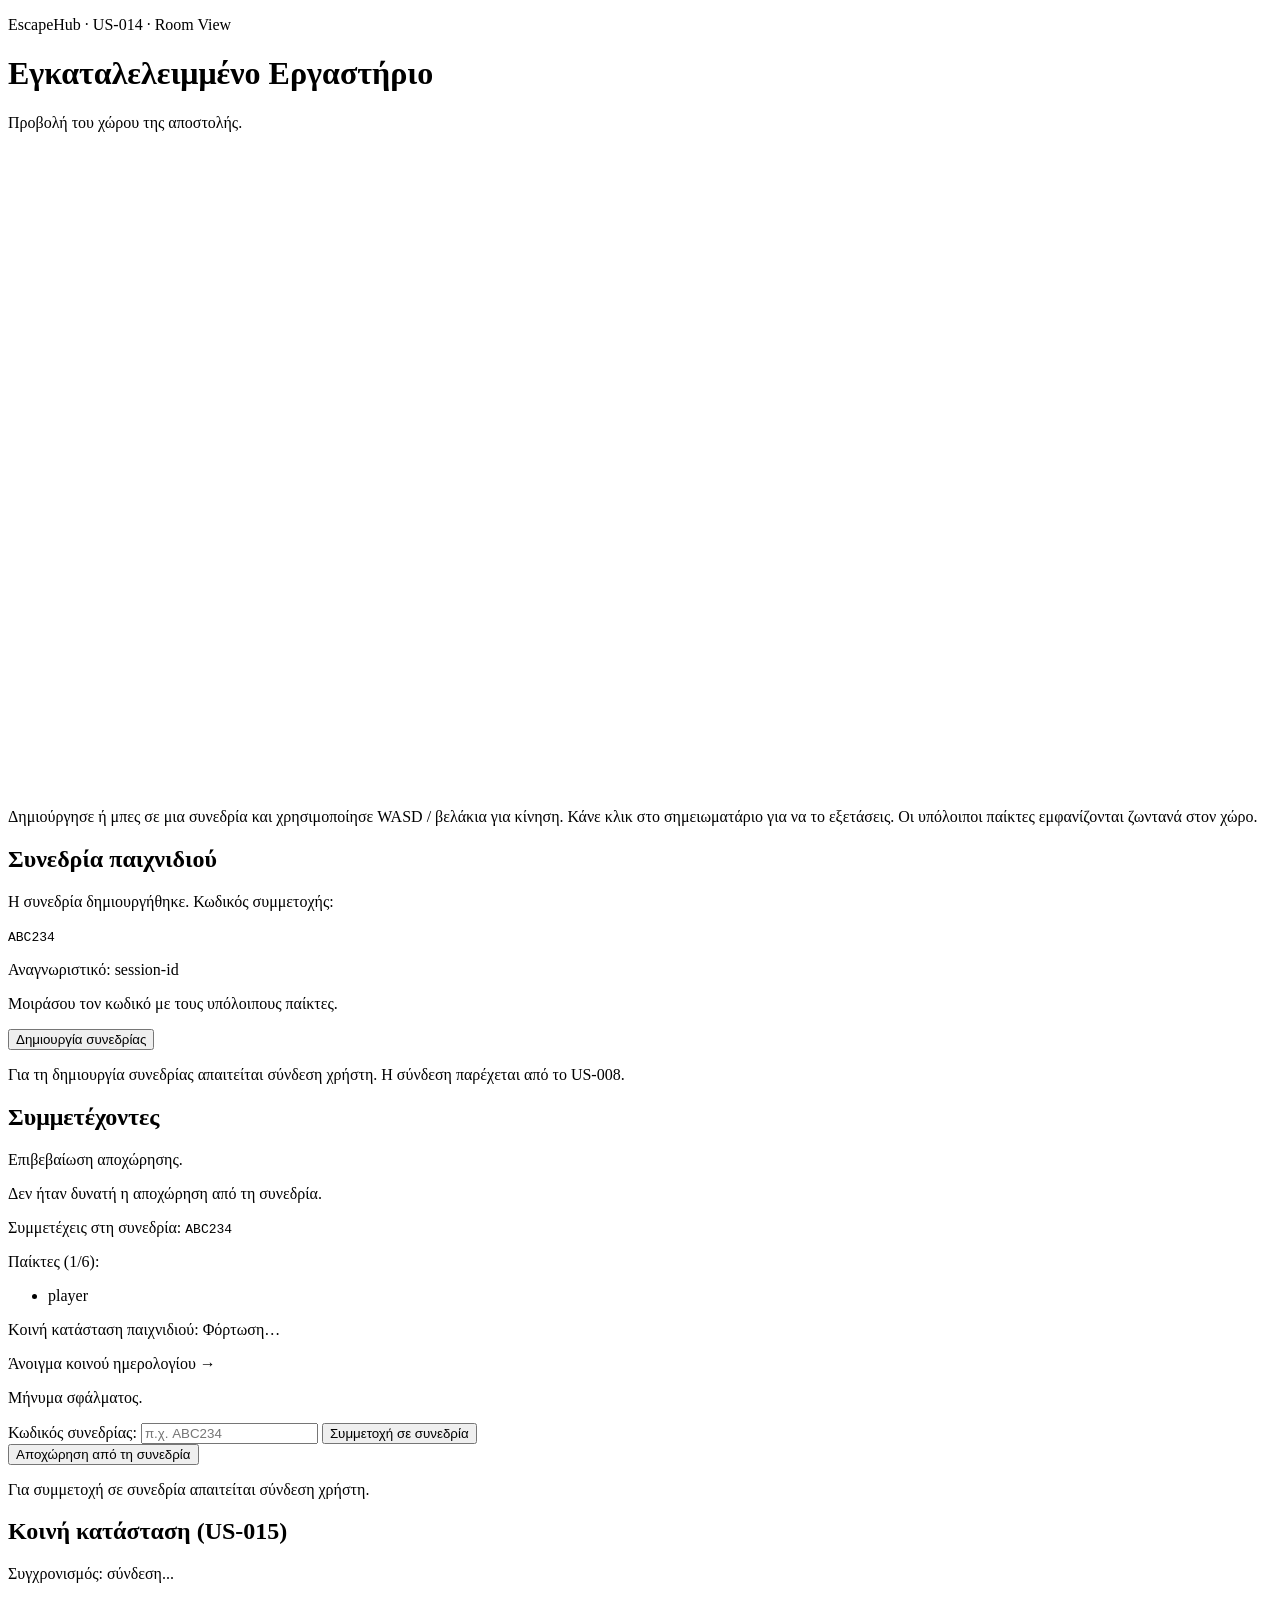
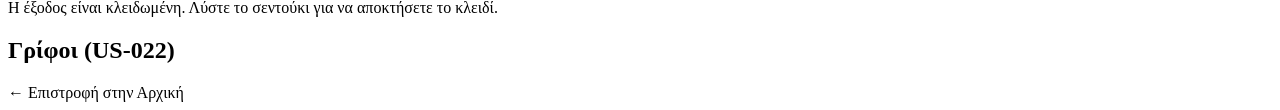
==== src/main/resources/templates/multiplayer-room.html @ 07697620 "fix(gameplay): integrate US-024 with US-022 puzzle submission" ====
<!DOCTYPE html>
<html lang="el" xmlns:th="http://www.thymeleaf.org">
<head>
    <meta charset="UTF-8">
    <meta name="viewport" content="width=device-width, initial-scale=1.0">
    <meta name="_csrf" th:if="${_csrf != null}" th:content="${_csrf.token}">
    <meta name="_csrf_header" th:if="${_csrf != null}" th:content="${_csrf.headerName}">
    <title th:text="${roomName} + ' - Multiplayer Room'">EscapeHub - Multiplayer Room</title>
    <link rel="stylesheet" th:href="@{/css/multiplayer-room.css}">
    <link rel="stylesheet" th:href="@{/css/nearby-object-inspection.css}">
</head>
<body class="multiplayer-room-page" th:attr="data-session-left=${sessionLeft != null}">
<main class="multiplayer-shell">
    <header class="room-header">
        <p class="eyebrow">EscapeHub · US-014 · Room View</p>
        <h1 th:text="${roomName}">Εγκαταλελειμμένο Εργαστήριο</h1>
        <p class="room-description" th:text="${roomDescription}">
            Προβολή του χώρου της αποστολής.
        </p>
    </header>

    <section class="room-layout" aria-label="Προβολή multiplayer δωματίου">
        <div class="room-board-panel">
            <canvas id="room-canvas"
                    width="960"
                    height="640"
                    th:data-session-id="${joinedSessionId != null ? joinedSessionId : createdSessionId}"
                    aria-label="Απεικόνιση του εγκαταλελειμμένου εργαστηρίου"
                    aria-describedby="movement-status">
            </canvas>
            <p class="board-caption" id="movement-status">
                Δημιούργησε ή μπες σε μια συνεδρία και χρησιμοποίησε WASD / βελάκια για κίνηση.
                Κάνε κλικ στο σημειωματάριο για να το εξετάσεις. Οι υπόλοιποι παίκτες
                εμφανίζονται ζωντανά στον χώρο.
            </p>
        </div>

        <aside class="room-sidebar">
            <section class="room-card">
                <h2>Συνεδρία παιχνιδιού</h2>
                <div class="created-session" th:if="${createdSessionCode != null}">
                    <p>Η συνεδρία δημιουργήθηκε. Κωδικός συμμετοχής:</p>
                    <code class="session-code" th:text="${createdSessionCode}">ABC234</code>
                    <p class="session-id">
                        Αναγνωριστικό: <span th:text="${createdSessionId}">session-id</span>
                    </p>
                    <p>Μοιράσου τον κωδικό με τους υπόλοιπους παίκτες.</p>
                </div>

                <form th:if="${canCreateSession}" th:action="@{/game-sessions}" method="post">
                    <button type="submit">Δημιουργία συνεδρίας</button>
                </form>
                <p th:unless="${canCreateSession}" class="muted-message">
                    Για τη δημιουργία συνεδρίας απαιτείται σύνδεση χρήστη.
                    Η σύνδεση παρέχεται από το US-008.
                </p>
            </section>

            <section class="room-card">
                <h2>Συμμετέχοντες</h2>
                <p class="muted-message" th:if="${leaveSessionMessage != null}" th:text="${leaveSessionMessage}">
                    Επιβεβαίωση αποχώρησης.
                </p>
                <p class="muted-message" th:if="${leaveSessionErrorMessage != null}"
                   th:text="${leaveSessionErrorMessage}">
                    Δεν ήταν δυνατή η αποχώρηση από τη συνεδρία.
                </p>
                <div class="created-session" th:if="${joinedSessionCode != null}">
                    <p>Συμμετέχεις στη συνεδρία: <code th:text="${joinedSessionCode}">ABC234</code></p>
                    <p>Παίκτες (<span th:text="${#sets.size(sessionPlayers)}">1</span>/6):</p>
                    <ul>
                        <li th:each="player : ${sessionPlayers}" th:text="${player}">player</li>
                    </ul>
                </div>
                <div id="game-state"
                     th:if="${activeSessionCode != null}"
                     th:attr="data-endpoint=@{/game-sessions/{code}/game(code=${activeSessionCode})}">
                    <p>Κοινή κατάσταση παιχνιδιού: <span id="game-state-text">Φόρτωση…</span></p>
                </div>
                <p th:if="${activeSessionCode != null}">
                    <a th:href="@{/game-sessions/{code}/journal/view(code=${activeSessionCode})}">Άνοιγμα κοινού ημερολογίου →</a>
                </p>
                <p class="muted-message" th:if="${joinErrorMessage != null}" th:text="${joinErrorMessage}">
                    Μήνυμα σφάλματος.
                </p>
                <form th:if="${canCreateSession}" th:action="@{/game-sessions/join}" method="post">
                    <label for="joinCode">Κωδικός συνεδρίας:</label>
                    <input id="joinCode"
                           name="joinCode"
                           type="text"
                           maxlength="6"
                           placeholder="π.χ. ABC234"
                           required>
                    <button type="submit">Συμμετοχή σε συνεδρία</button>
                </form>
                <form th:if="${canLeaveSession}"
                      th:action="@{/game-sessions/{code}/leave(code=${activeSessionCode})}"
                      method="post">
                    <button type="submit">Αποχώρηση από τη συνεδρία</button>
                </form>
                <p th:unless="${canCreateSession}" class="muted-message">
                    Για συμμετοχή σε συνεδρία απαιτείται σύνδεση χρήστη.
                </p>
            </section>

            <section class="room-card" id="shared-state-card"
                     th:if="${activeSessionId != null or createdSessionId != null or joinedSessionId != null}"
                     th:data-session-id="${activeSessionId != null ? activeSessionId : (createdSessionId != null ? createdSessionId : joinedSessionId)}">
                <h2>Κοινή κατάσταση (US-015)</h2>
                <p id="shared-state-status" class="muted-message">Συγχρονισμός: σύνδεση...</p>
                <p id="exit-status" class="muted-message" role="status" aria-live="polite">
                    Η έξοδος είναι κλειδωμένη. Λύστε το σεντούκι για να αποκτήσετε το κλειδί.
                </p>
                <ul id="shared-state-list"></ul>
            </section>

            <section class="room-card" id="puzzle-card"
                     th:if="${activeSessionId != null or createdSessionId != null or joinedSessionId != null}"
                     th:data-session-id="${activeSessionId != null ? activeSessionId : (createdSessionId != null ? createdSessionId : joinedSessionId)}">
                <h2>Γρίφοι (US-022)</h2>
                <div id="puzzle-list"></div>
            </section>

            <a class="back-link" th:href="@{/}">← Επιστροφή στην Αρχική</a>
        </aside>
    </section>

    <dialog id="object-inspection-dialog" class="object-inspection-dialog">
        <div class="object-inspection-content">
            <button type="button"
                    id="close-inspection-dialog"
                    class="close-inspection-dialog"
                    aria-label="Κλείσιμο">
                &times;
            </button>
            <p class="eyebrow">Εξέταση αντικειμένου</p>
            <h2 id="inspection-object-name"></h2>
            <p id="inspection-object-description"></p>
        </div>
    </dialog>

</main>

<script th:src="@{/js/multiplayer-room.js}" defer></script>
<script th:src="@{/js/game-state.js}" defer></script>
<script th:src="@{/js/shared-state.js}" defer></script>
<script th:src="@{/js/puzzle-submit.js}" defer></script>
<script th:src="@{/js/nearby-object-inspection.js}" defer></script>
</body>
</html>
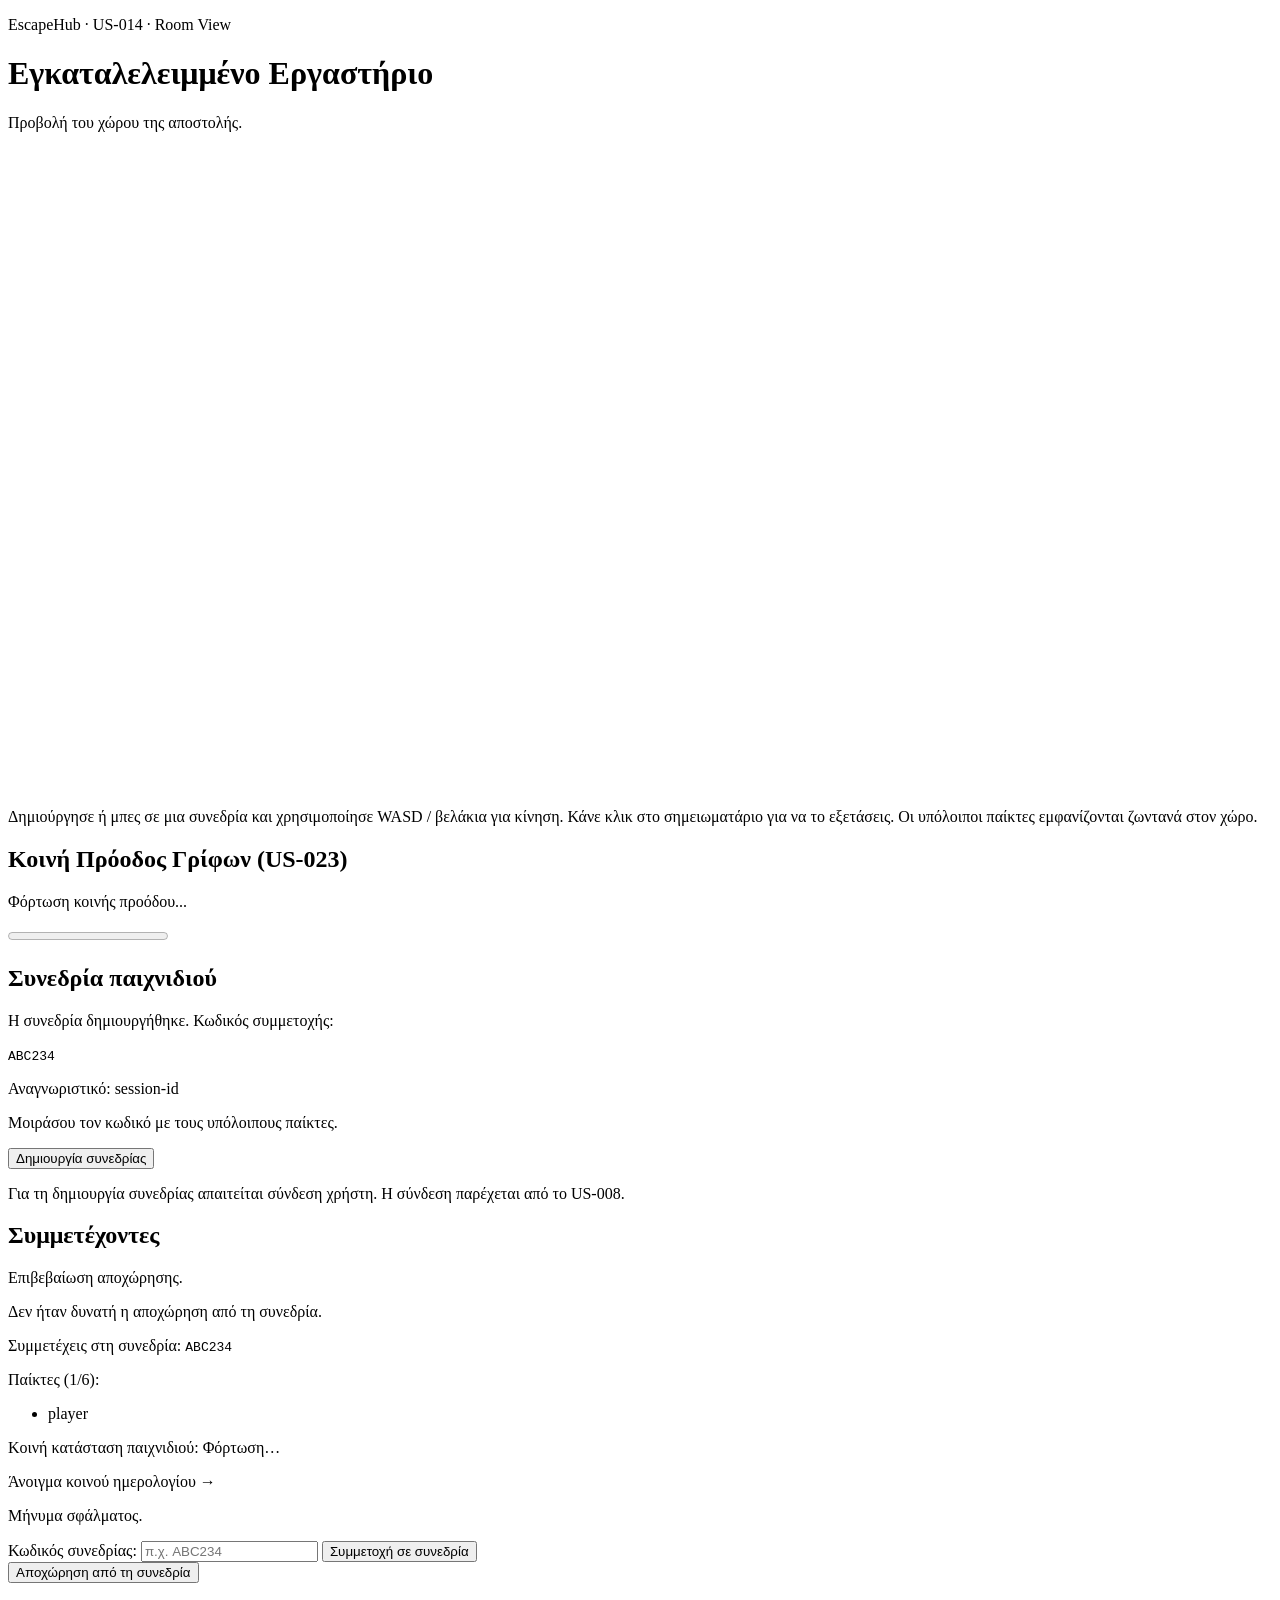
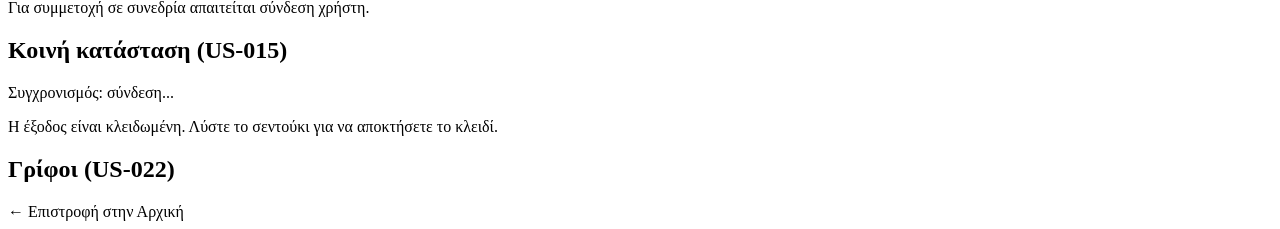
==== commit 256fb52f: "feat(us-023): add shared puzzle progress panel" ====
--- a/src/main/resources/templates/multiplayer-room.html
+++ b/src/main/resources/templates/multiplayer-room.html
@@ -36,6 +36,12 @@
         </div>
 
         <aside class="room-sidebar">
+            <section class="room-card" id="puzzle-progress-card">
+                <h2>Κοινή Πρόοδος Γρίφων (US-023)</h2>
+                <p id="puzzle-progress-summary" class="muted-message">Φόρτωση κοινής προόδου...</p>
+                <progress id="puzzle-progress-bar" value="0" max="100" aria-label="Πρόοδος γρίφων"></progress>
+                <ul id="puzzle-progress-list"></ul>
+            </section>
             <section class="room-card">
                 <h2>Συνεδρία παιχνιδιού</h2>
                 <div class="created-session" th:if="${createdSessionCode != null}">
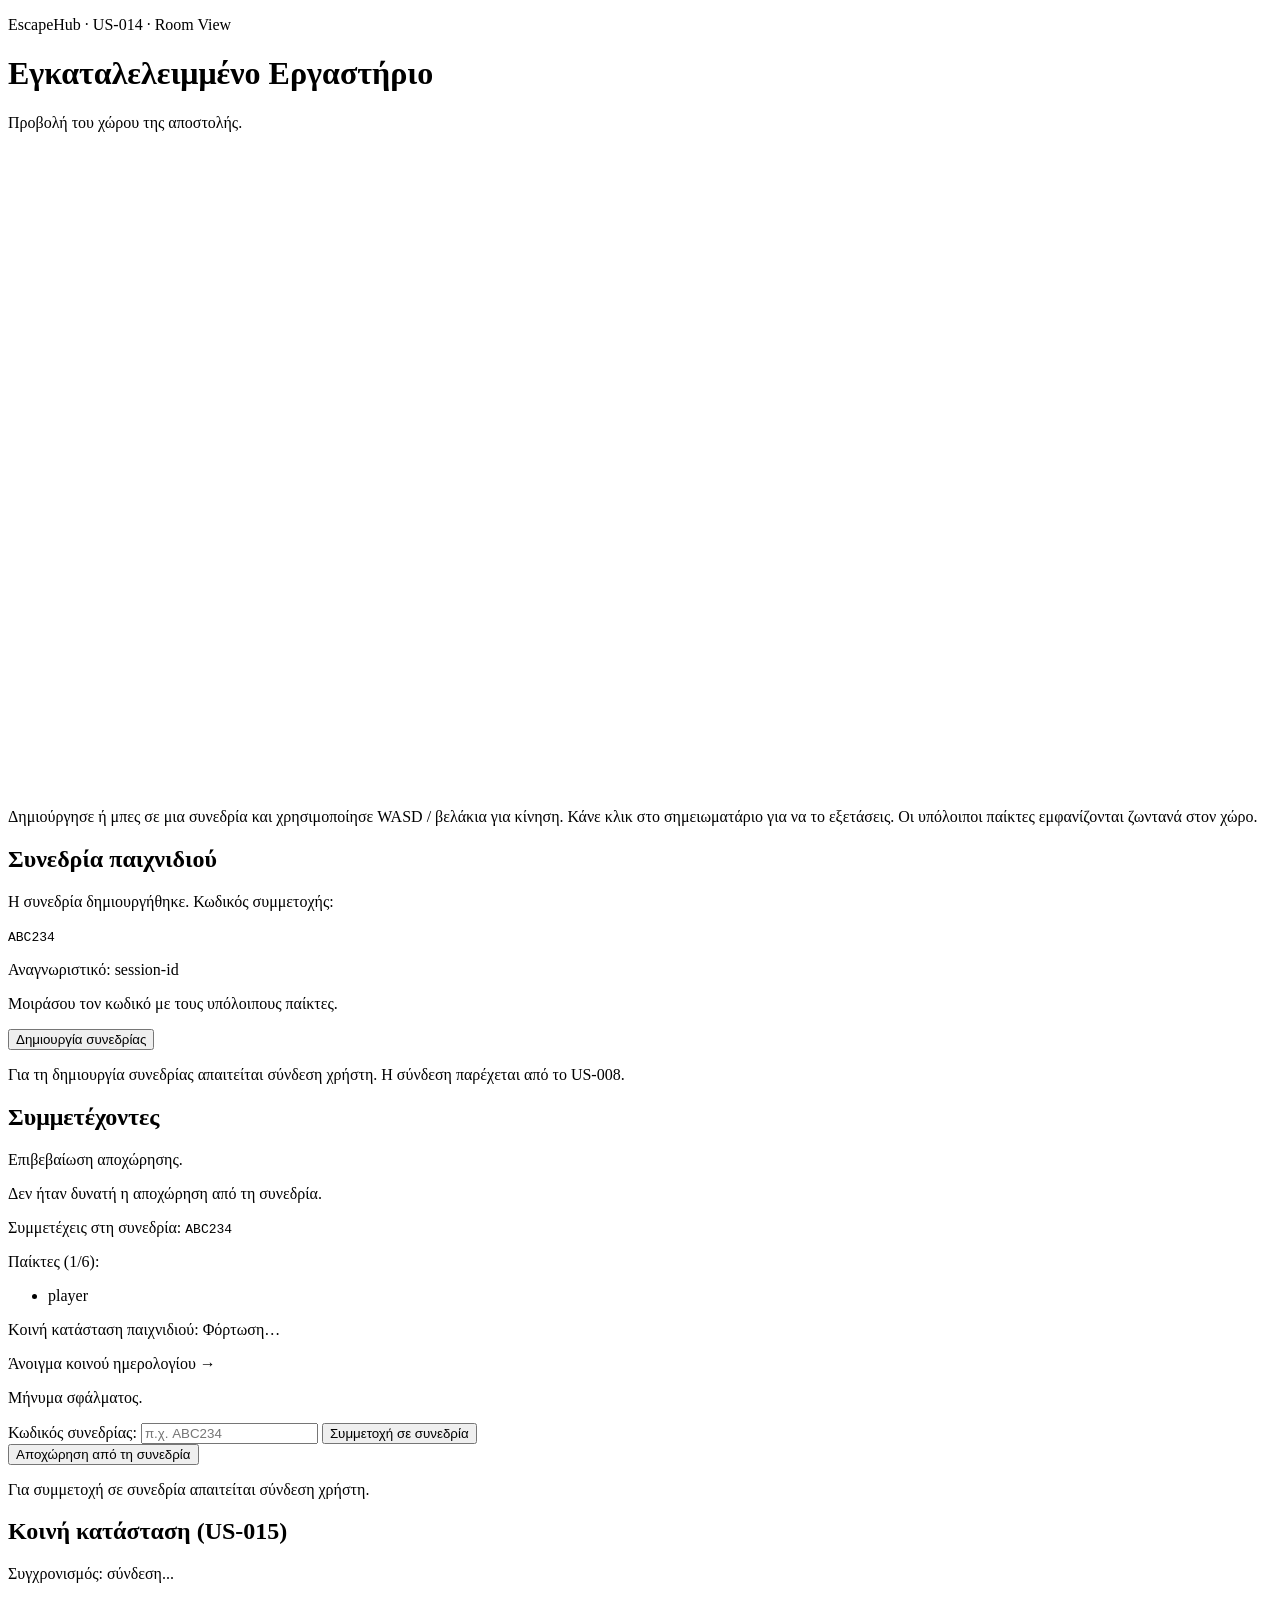
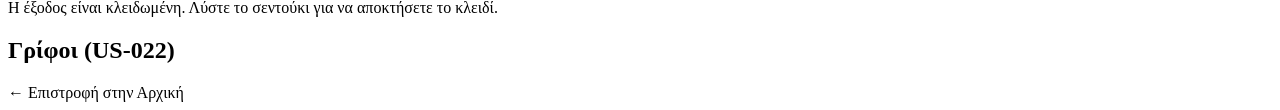
==== commit 4ad8c974: "fix(us-023): improve progress UI and access checks" ====
--- a/src/main/resources/templates/multiplayer-room.html
+++ b/src/main/resources/templates/multiplayer-room.html
@@ -36,7 +36,7 @@
         </div>
 
         <aside class="room-sidebar">
-            <section class="room-card" id="puzzle-progress-card">
+            <section class="room-card" id="puzzle-progress-card" hidden>
                 <h2>Κοινή Πρόοδος Γρίφων (US-023)</h2>
                 <p id="puzzle-progress-summary" class="muted-message">Φόρτωση κοινής προόδου...</p>
                 <progress id="puzzle-progress-bar" value="0" max="100" aria-label="Πρόοδος γρίφων"></progress>
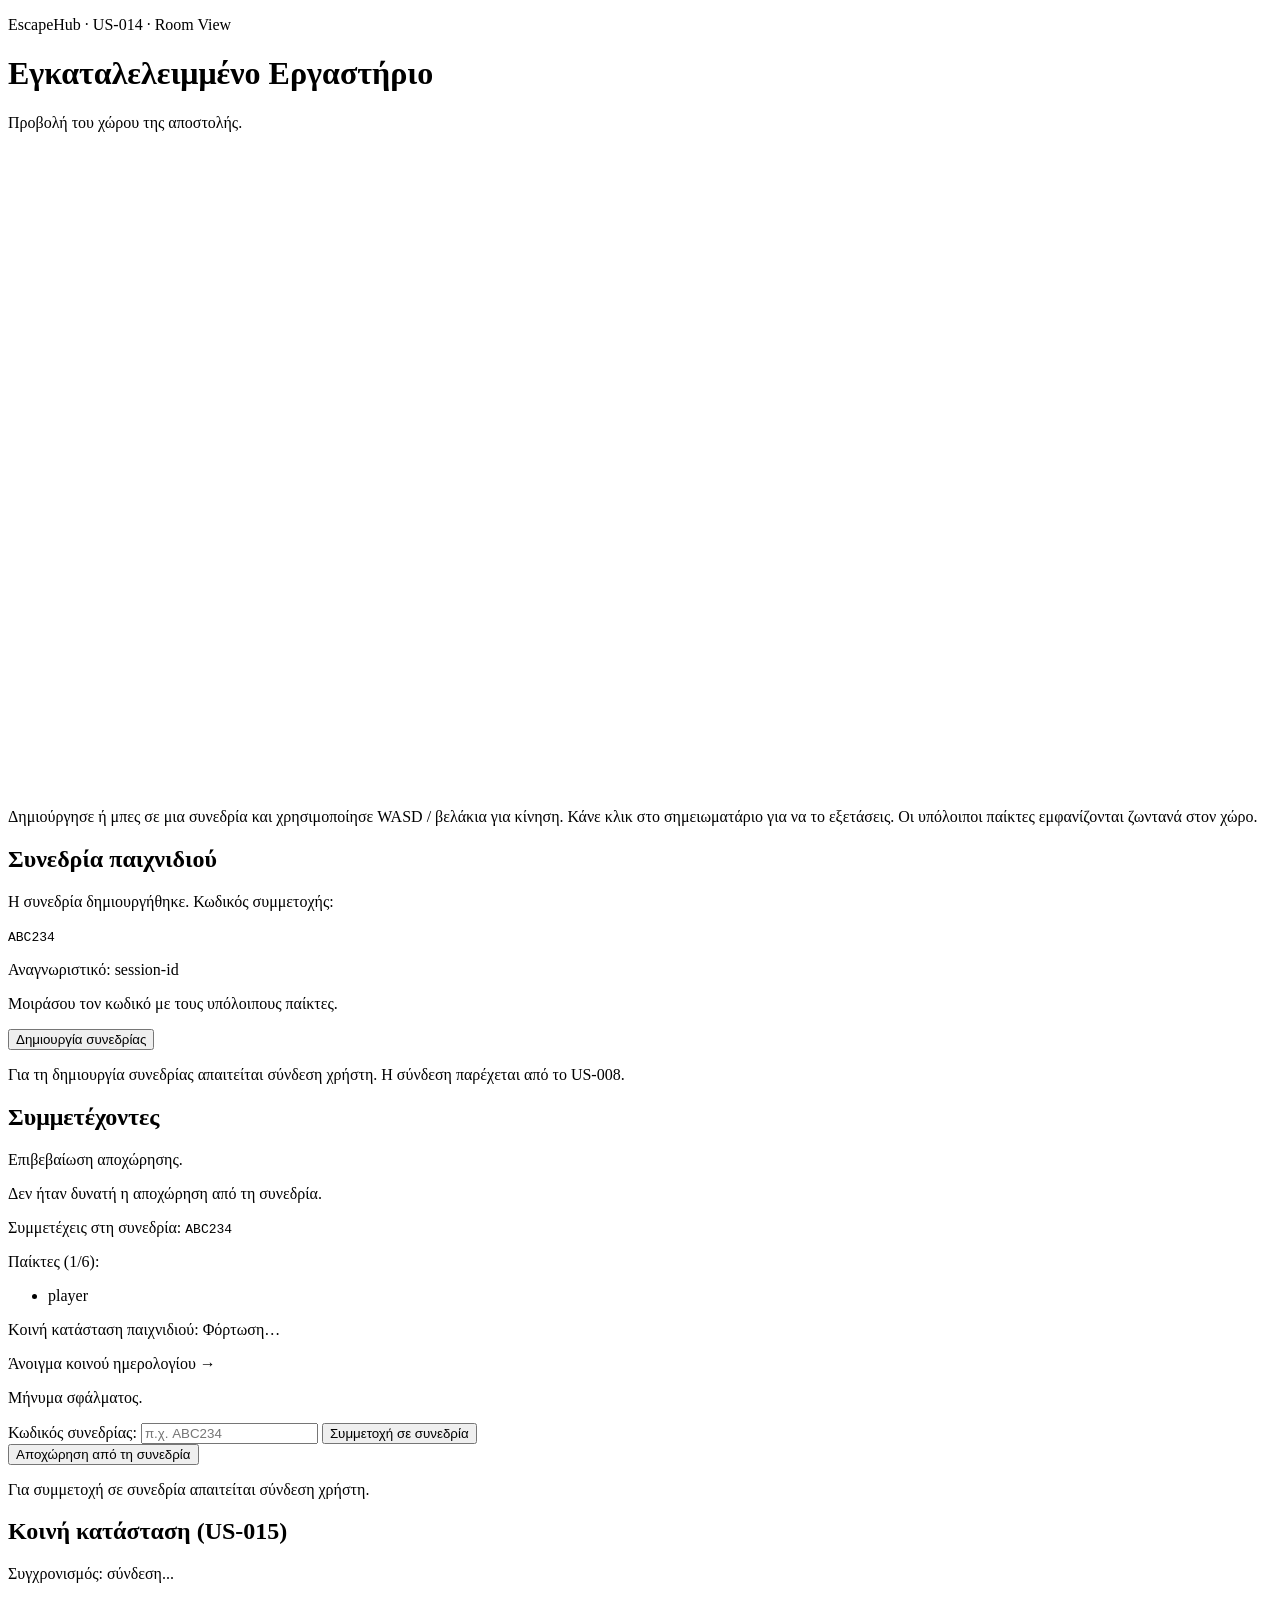
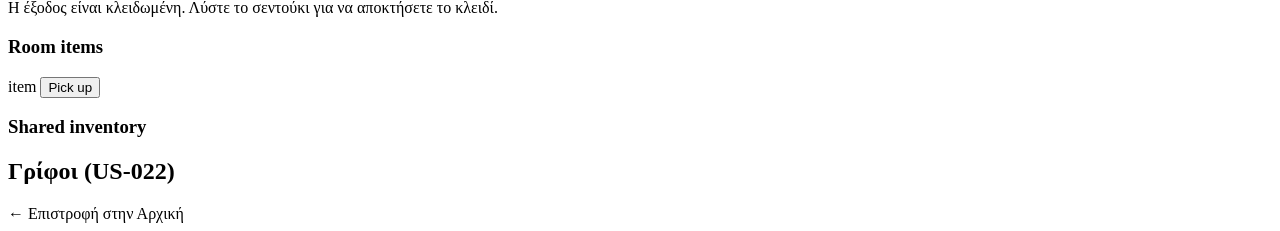
==== commit 21367ffa: "Merge branch 'main' into Shared-Object-State-Changes" ====
--- a/src/main/resources/templates/multiplayer-room.html
+++ b/src/main/resources/templates/multiplayer-room.html
@@ -118,6 +118,15 @@
                     Η έξοδος είναι κλειδωμένη. Λύστε το σεντούκι για να αποκτήσετε το κλειδί.
                 </p>
                 <ul id="shared-state-list"></ul>
+                <h3>Room items</h3>
+                <div class="object-interaction" th:each="itemId : ${interactiveItems}"
+                     th:attr="data-object-id=${itemId}">
+                    <span th:text="${itemId}">item</span>
+                    <button type="button" data-object-action="pickup">Pick up</button>
+                </div>
+                <p id="object-interaction-message" role="status" aria-live="polite"></p>
+                <h3>Shared inventory</h3>
+                <ul id="shared-inventory-list" aria-live="polite"></ul>
             </section>
 
             <section class="room-card" id="puzzle-card"
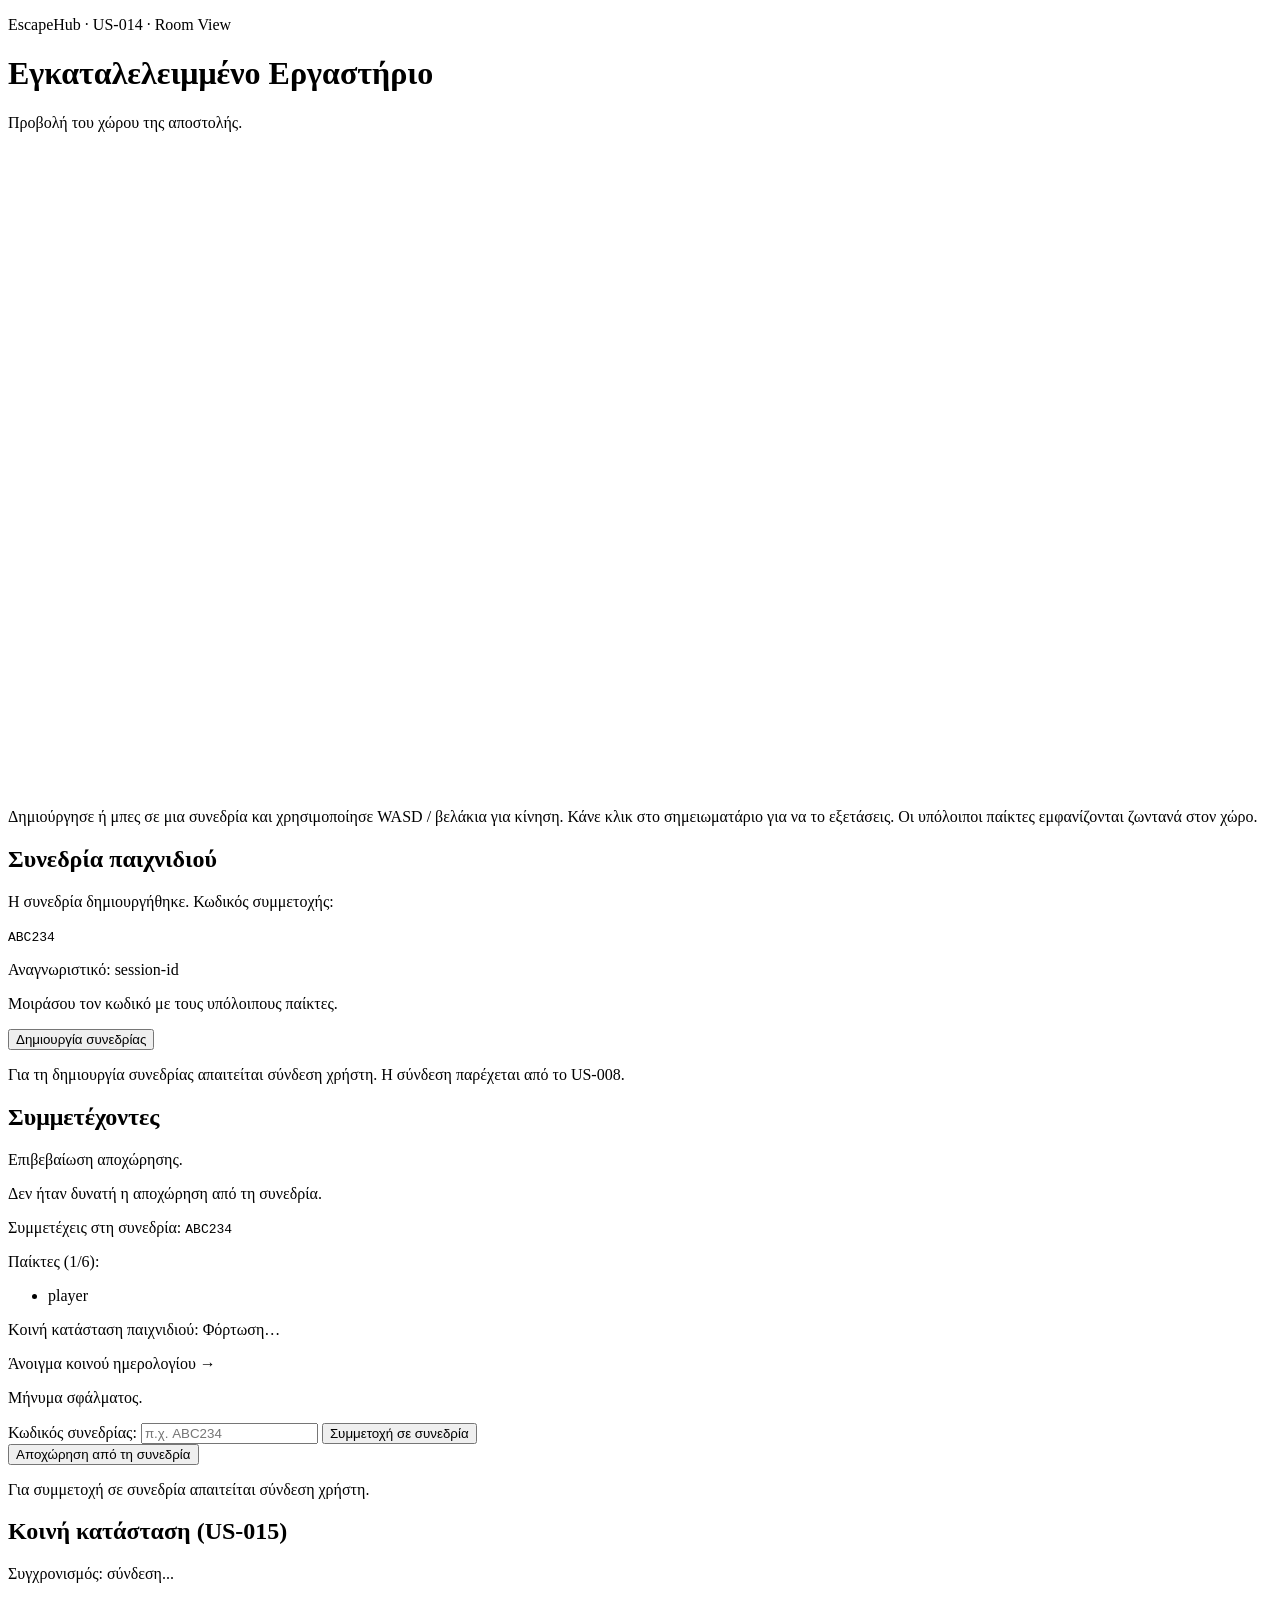
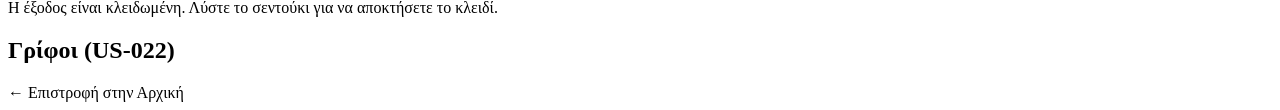
==== commit 666529ab: "Merge branch 'main' into feat/us-020-add-evidence-to-shared-journal" ====
--- a/src/main/resources/templates/multiplayer-room.html
+++ b/src/main/resources/templates/multiplayer-room.html
@@ -118,15 +118,6 @@
                     Η έξοδος είναι κλειδωμένη. Λύστε το σεντούκι για να αποκτήσετε το κλειδί.
                 </p>
                 <ul id="shared-state-list"></ul>
-                <h3>Room items</h3>
-                <div class="object-interaction" th:each="itemId : ${interactiveItems}"
-                     th:attr="data-object-id=${itemId}">
-                    <span th:text="${itemId}">item</span>
-                    <button type="button" data-object-action="pickup">Pick up</button>
-                </div>
-                <p id="object-interaction-message" role="status" aria-live="polite"></p>
-                <h3>Shared inventory</h3>
-                <ul id="shared-inventory-list" aria-live="polite"></ul>
             </section>
 
             <section class="room-card" id="puzzle-card"
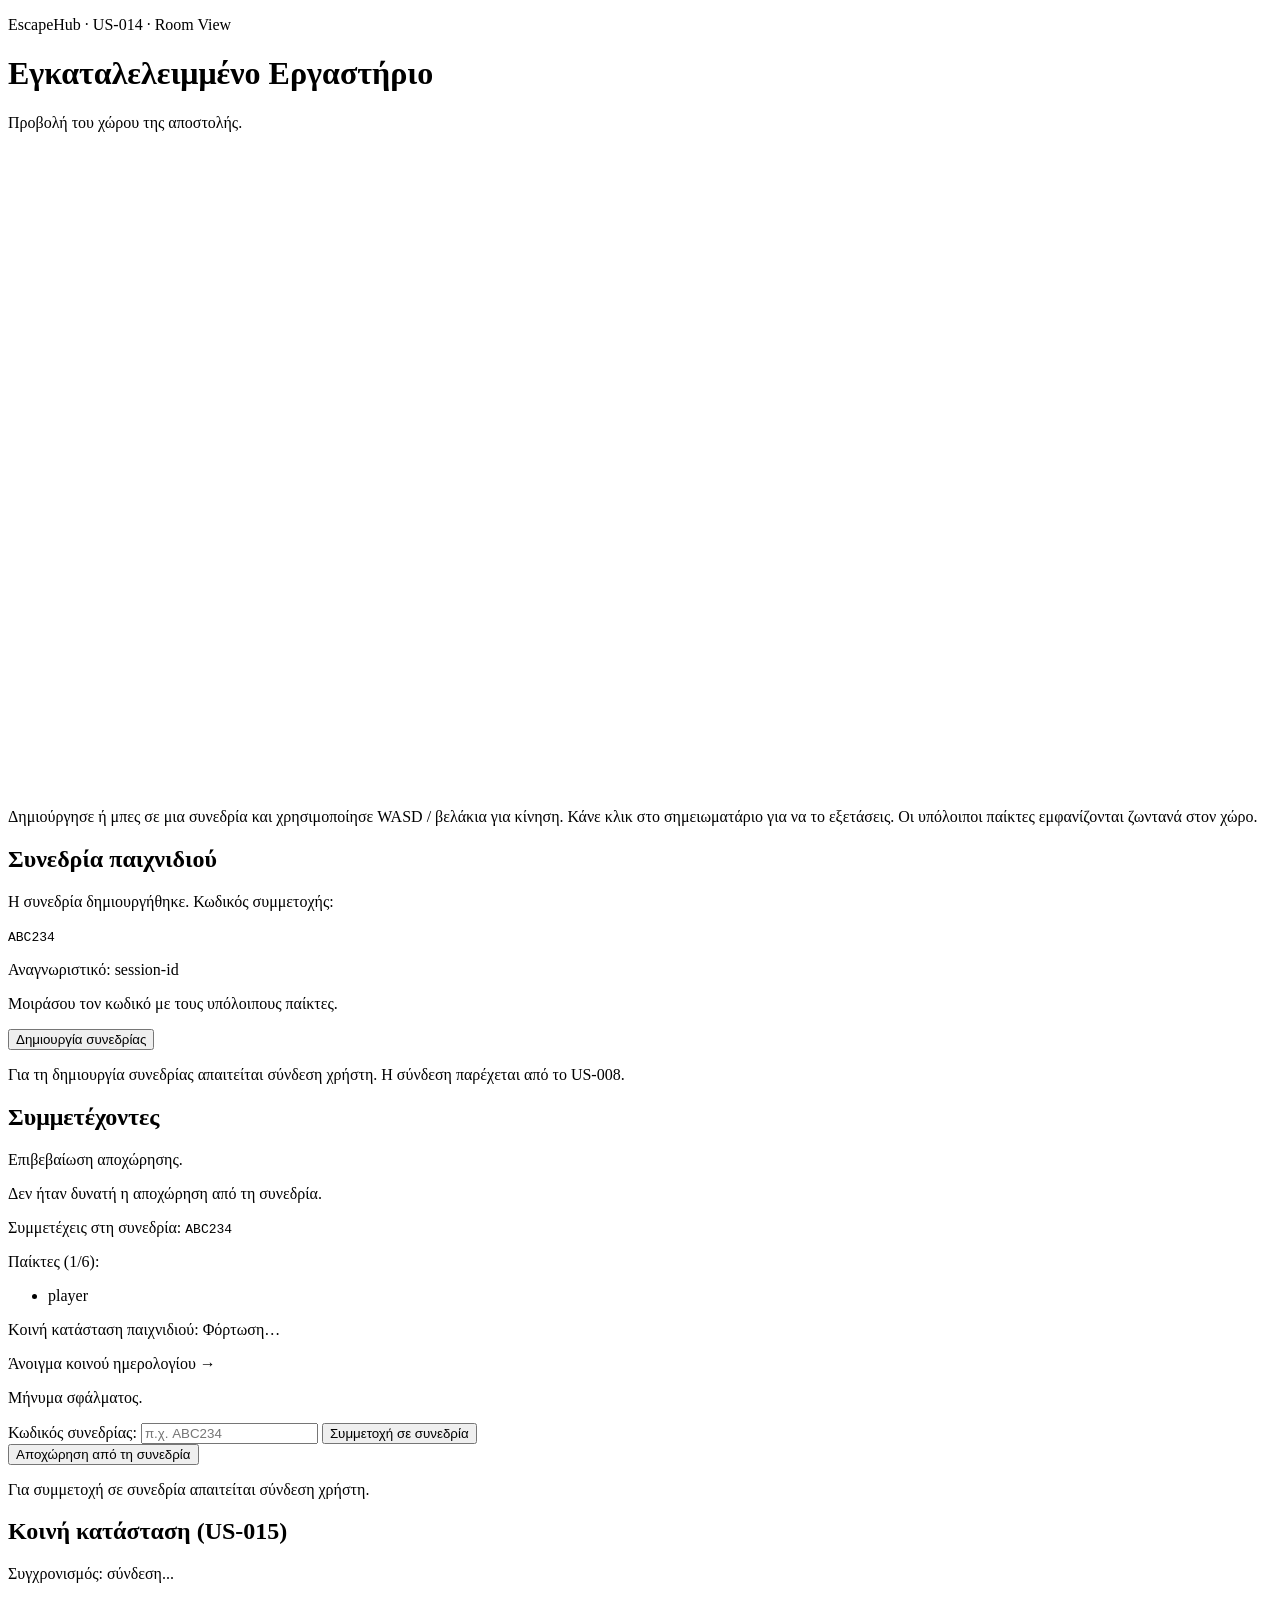
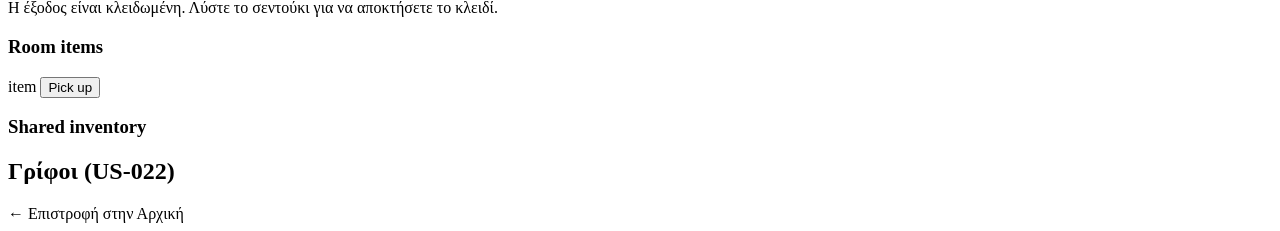
==== commit 01bbe006: "Merge d621b8ae9523f14958f4c4f72b13c22c73c7d271 into 6ab2cf91766c768479ce50cd05a2f7dff86165cb" ====
--- a/src/main/resources/templates/multiplayer-room.html
+++ b/src/main/resources/templates/multiplayer-room.html
@@ -118,6 +118,15 @@
                     Η έξοδος είναι κλειδωμένη. Λύστε το σεντούκι για να αποκτήσετε το κλειδί.
                 </p>
                 <ul id="shared-state-list"></ul>
+                <h3>Room items</h3>
+                <div class="object-interaction" th:each="itemId : ${interactiveItems}"
+                     th:attr="data-object-id=${itemId}">
+                    <span th:text="${itemId}">item</span>
+                    <button type="button" data-object-action="pickup">Pick up</button>
+                </div>
+                <p id="object-interaction-message" role="status" aria-live="polite"></p>
+                <h3>Shared inventory</h3>
+                <ul id="shared-inventory-list" aria-live="polite"></ul>
             </section>
 
             <section class="room-card" id="puzzle-card"
